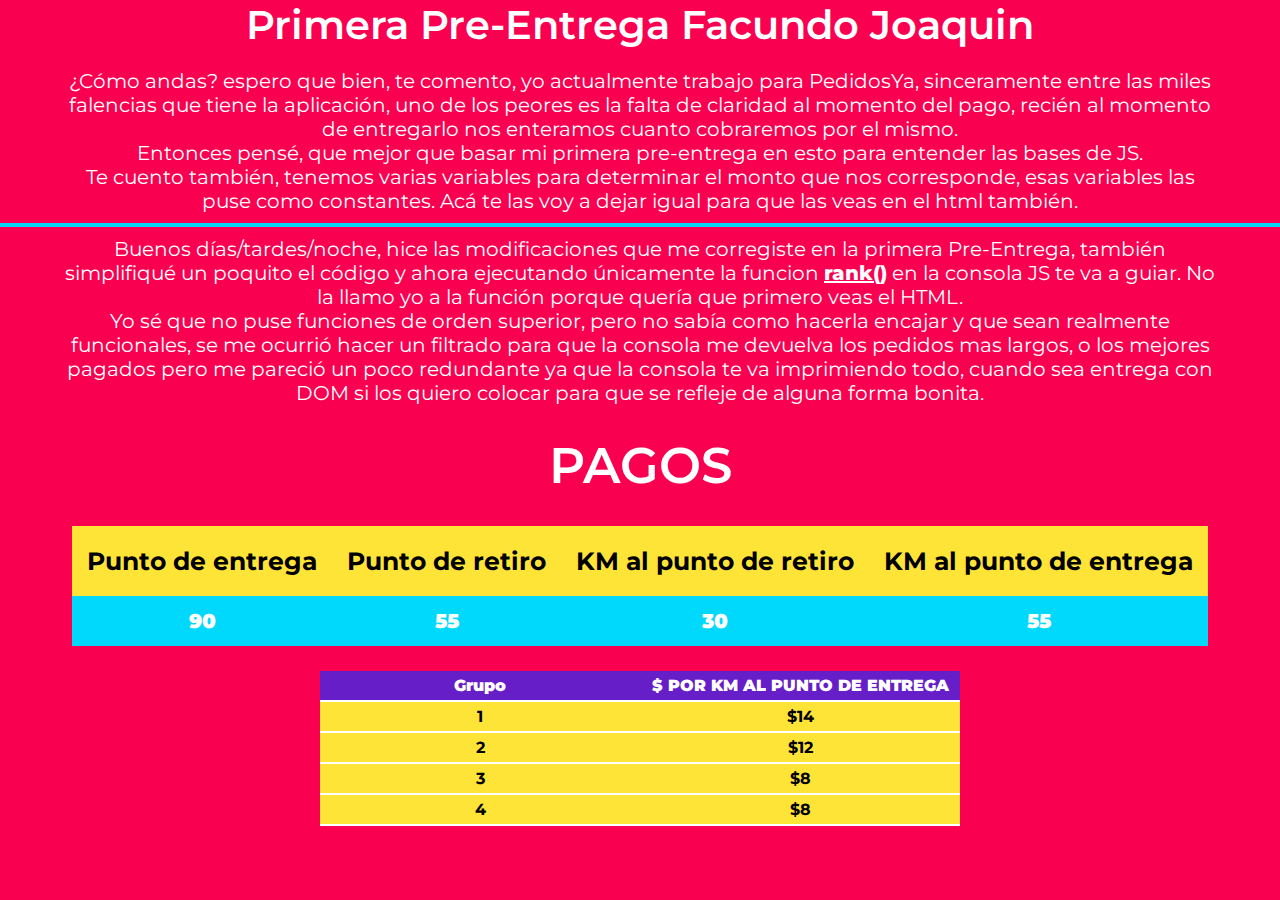
==== index.html @ cdb6c101 "Modifique el html" ====
<!DOCTYPE html>
<html lang="en">

<head>
    <meta charset="UTF-8">
    <meta http-equiv="X-UA-Compatible" content="IE=edge">
    <meta name="viewport" content="width=device-width, initial-scale=1.0">
    <title>1ra Pre-Entrega Joaquin Facundo</title>
    <link rel="preconnect" href="https://fonts.googleapis.com">
    <link rel="preconnect" href="https://fonts.gstatic.com" crossorigin>
    <link href="https://fonts.googleapis.com/css2?family=Montserrat&display=swap" rel="stylesheet">
    <link rel="stylesheet" href="/css/style.css">
    <script src="js/main.js"></script>
    <script src="js/objetos.js"></script>

</head>

<body>
    <header>
        <h1>Primera Pre-Entrega Facundo Joaquin</h1>
    </header>

    <body>
        <div class="explicacion">
            <p>¿Cómo andas? espero que bien, te comento, yo actualmente trabajo para PedidosYa, sinceramente entre las
                miles falencias que tiene la aplicación, uno de los peores es la falta de claridad al momento del pago,
                recién al momento de entregarlo nos enteramos cuanto cobraremos por el mismo. <br>
                Entonces pensé, que mejor que basar mi primera pre-entrega en esto para entender las bases de JS.</p>
            <p>Te cuento también, tenemos varias variables para determinar el monto que nos corresponde, esas variables
                las puse como constantes. Acá te las voy a dejar igual para que las veas en el html también.</p>
        </div>
        <div class="separador"></div>
        <div class="explicacion">
            <p>Buenos días/tardes/noche, hice las modificaciones que me corregiste en la primera Pre-Entrega, también simplifiqué un poquito el código y ahora ejecutando únicamente la funcion <span>rank()</span> en la consola JS te va a guiar. No la llamo yo a la función porque quería que primero veas el HTML. <br>
                Yo sé que no puse funciones de orden superior, pero no sabía como hacerla encajar y que sean realmente funcionales, se me ocurrió hacer un filtrado para que la consola me devuelva los pedidos mas largos, o los mejores pagados pero me pareció un poco redundante ya que la consola te va imprimiendo todo, cuando sea entrega con DOM si los quiero colocar para que se refleje de alguna forma bonita.</p>
    
                </div>
        </div>
        <h2>PAGOS</h2>
        <section class="valores">
            <div class="nombreValores">
                <div>
                    <p>Punto de entrega</p>
                </div>
                <p class="monto">90</p>
            </div>
            <div class="nombreValores">
                <div>
                    <p>Punto de retiro</p>
                </div>
                <p class="monto">55</p>
            </div>
            <div class="nombreValores">
                <div>
                    <p>KM al punto de retiro</p>
                </div>
                <p class="monto">30</p>
            </div>
            <div class="nombreValores">
                <div>
                    <p>KM al punto de entrega</p>
                </div>
                <p class="monto">55</p>
            </div>
        </section>
        
        <section class="grupos">
            <div>
                <p>Grupo</p>
                <p>$ POR KM AL PUNTO DE ENTREGA</p>
            </div>
            <div>
                <p>1</p>
                <p>$14</p>
            </div>
            <div>
                <p>2</p>
                <p>$12</p>
            </div>
            <div>
                <p>3</p>
                <p>$8</p>
            </div>
            <div>
                <p>4</p>
                <p>$8</p>
            </div>
        </section>
    </body>
</body>

</html>
---- css/style.css ----
* {
    margin: 0;
    padding: 0;
    box-sizing: border-box;
    background-color: #fa0050;
    font-family: 'Montserrat', sans-serif;
}
h1 {
    text-align: center;
    margin-bottom: 20px;
    color: #fff;
    font-size: 40px;
    font-weight: 600;
}
.explicacion {
    width: 90%;
    height: auto;
    margin: auto;
    color: #fff;
    font-size: 20px;
}
.explicacion p {
    text-align: center;
}
h2 {
    text-align: center;
    margin: 30px 0;
    font-size: 50px;
    font-weight: 600;
    color: #FFF;
}
.valores {
    display: flex;
    width: 100%;
    gap: 15px 0;
    justify-content: center;
}
.valores .nombreValores {
    display: flex;
    flex-direction: column;
    align-items: center;
    justify-content: center;
    gap: 25px 0 0 0;
}
.nombreValores div p{
    background-color: #ffe438;
    padding: 20px 15px;
    font-size: 25px;
    font-weight: 700;
}
.nombreValores .monto {
    background-color: #00d9fc;
    width: 100%;
    height: 50px;
    text-align: center;
    font-size: 20px;
    font-weight: 900;
    color: #FFF;
    display: flex;
    justify-content: center;
    align-items: center;
}
.grupos {
    display: flex;
    flex-direction: column;
    align-items: center;
    margin-top: 25px;
}
.grupos div {
    width: 50%;
    display: flex;
    flex-wrap: wrap;
}
.grupos div p {
    width: 50%;
    text-align: center;
    margin: 0;
    padding: 5px;
}
.grupos div p {
    background-color: #ffe438;
    font-weight: 700;
    color: #000;
    border-bottom: 2px solid #FFF;
}
.grupos div:first-child p {
    background-color: #661ec8;
    font-weight: 900;
    color: #FFF;
}
span {
    font-weight: 800;
    text-decoration: underline;
}

.separador {
    margin: 10px 0;
    height: 4px;
    width: 100%;
    background-color: #00d9fc;
}
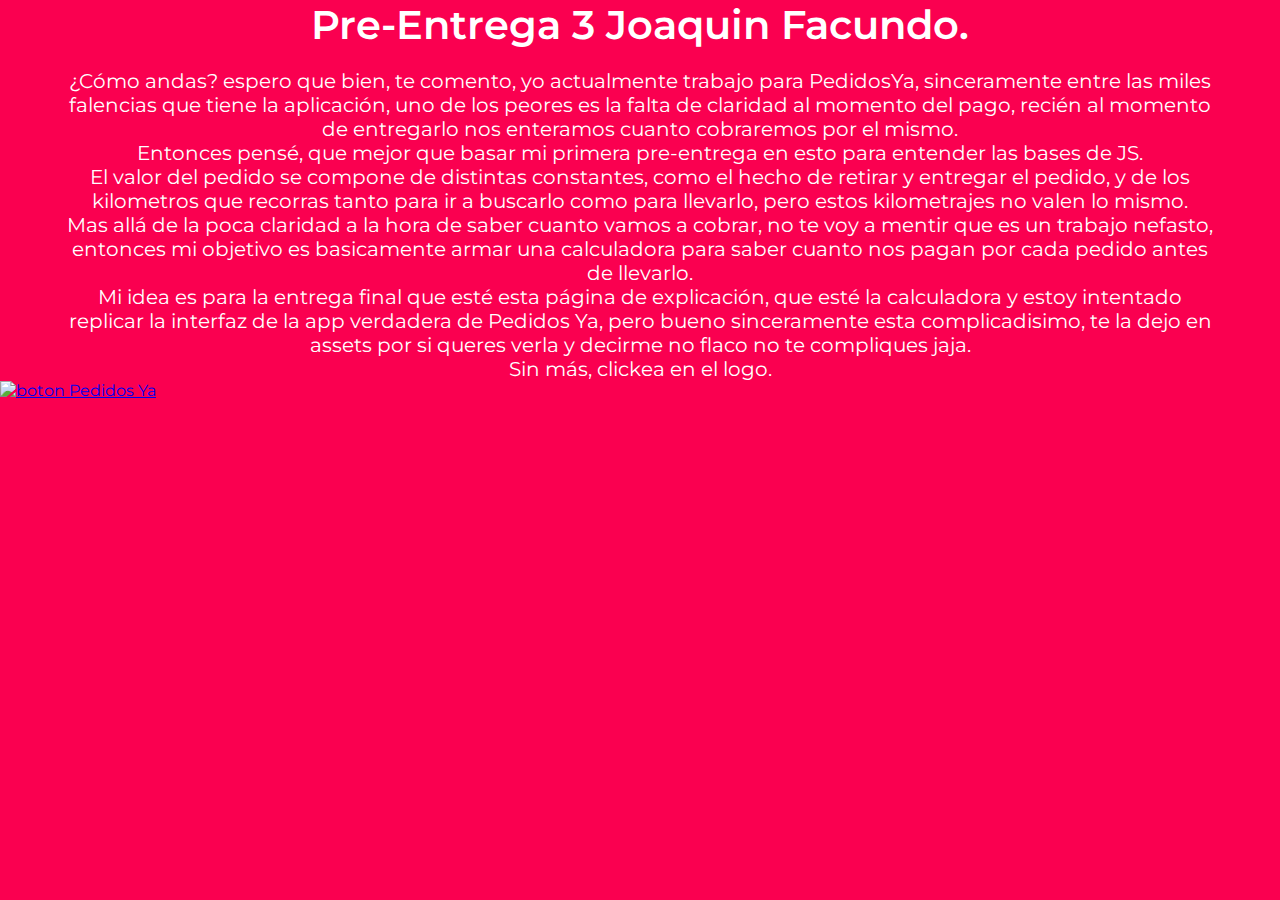
==== commit dc36638c: "Operadores avanzados" ====
--- a/index.html
+++ b/index.html
@@ -5,88 +5,35 @@
     <meta charset="UTF-8">
     <meta http-equiv="X-UA-Compatible" content="IE=edge">
     <meta name="viewport" content="width=device-width, initial-scale=1.0">
-    <title>1ra Pre-Entrega Joaquin Facundo</title>
+    <title>Document</title>
     <link rel="preconnect" href="https://fonts.googleapis.com">
     <link rel="preconnect" href="https://fonts.gstatic.com" crossorigin>
     <link href="https://fonts.googleapis.com/css2?family=Montserrat&display=swap" rel="stylesheet">
-    <link rel="stylesheet" href="/css/style.css">
-    <script src="js/main.js"></script>
-    <script src="js/objetos.js"></script>
-
+    <link rel="stylesheet" href="css/style.css">
+    <script defer src="js/templates.js"></script>
+    <script defer src="js/main.js"></script>
+    <script defer src="js/dom.js"></script>
 </head>
 
 <body>
-    <header>
-        <h1>Primera Pre-Entrega Facundo Joaquin</h1>
-    </header>
-
-    <body>
-        <div class="explicacion">
-            <p>¿Cómo andas? espero que bien, te comento, yo actualmente trabajo para PedidosYa, sinceramente entre las
-                miles falencias que tiene la aplicación, uno de los peores es la falta de claridad al momento del pago,
-                recién al momento de entregarlo nos enteramos cuanto cobraremos por el mismo. <br>
-                Entonces pensé, que mejor que basar mi primera pre-entrega en esto para entender las bases de JS.</p>
-            <p>Te cuento también, tenemos varias variables para determinar el monto que nos corresponde, esas variables
-                las puse como constantes. Acá te las voy a dejar igual para que las veas en el html también.</p>
-        </div>
-        <div class="separador"></div>
-        <div class="explicacion">
-            <p>Buenos días/tardes/noche, hice las modificaciones que me corregiste en la primera Pre-Entrega, también simplifiqué un poquito el código y ahora ejecutando únicamente la funcion <span>rank()</span> en la consola JS te va a guiar. No la llamo yo a la función porque quería que primero veas el HTML. <br>
-                Yo sé que no puse funciones de orden superior, pero no sabía como hacerla encajar y que sean realmente funcionales, se me ocurrió hacer un filtrado para que la consola me devuelva los pedidos mas largos, o los mejores pagados pero me pareció un poco redundante ya que la consola te va imprimiendo todo, cuando sea entrega con DOM si los quiero colocar para que se refleje de alguna forma bonita.</p>
-    
-                </div>
-        </div>
-        <h2>PAGOS</h2>
-        <section class="valores">
-            <div class="nombreValores">
-                <div>
-                    <p>Punto de entrega</p>
-                </div>
-                <p class="monto">90</p>
-            </div>
-            <div class="nombreValores">
-                <div>
-                    <p>Punto de retiro</p>
-                </div>
-                <p class="monto">55</p>
-            </div>
-            <div class="nombreValores">
-                <div>
-                    <p>KM al punto de retiro</p>
-                </div>
-                <p class="monto">30</p>
-            </div>
-            <div class="nombreValores">
-                <div>
-                    <p>KM al punto de entrega</p>
-                </div>
-                <p class="monto">55</p>
-            </div>
-        </section>
-        
-        <section class="grupos">
-            <div>
-                <p>Grupo</p>
-                <p>$ POR KM AL PUNTO DE ENTREGA</p>
-            </div>
-            <div>
-                <p>1</p>
-                <p>$14</p>
-            </div>
-            <div>
-                <p>2</p>
-                <p>$12</p>
-            </div>
-            <div>
-                <p>3</p>
-                <p>$8</p>
-            </div>
-            <div>
-                <p>4</p>
-                <p>$8</p>
-            </div>
-        </section>
-    </body>
+    <h1>
+        Pre-Entrega 3 Joaquin Facundo.
+    </h1>
+<main>
+    <div class="explicacion">
+        <p>¿Cómo andas? espero que bien, te comento, yo actualmente trabajo para PedidosYa, sinceramente entre las
+            miles falencias que tiene la aplicación, uno de los peores es la falta de claridad al momento del pago,
+            recién al momento de entregarlo nos enteramos cuanto cobraremos por el mismo. <br>
+            Entonces pensé, que mejor que basar mi primera pre-entrega en esto para entender las bases de JS.</p>
+        <p>El valor del pedido se compone de distintas constantes, como el hecho de retirar y entregar el pedido, y de los kilometros que recorras tanto para ir a buscarlo como para llevarlo, pero estos kilometrajes no valen lo mismo. <br>
+        Mas allá de la poca claridad a la hora de saber cuanto vamos a cobrar, no te voy a mentir que es un trabajo nefasto, entonces mi objetivo es basicamente armar una calculadora para saber cuanto nos pagan por cada pedido antes de llevarlo. <br>
+    Mi idea es para la entrega final que esté esta página de explicación, que esté la calculadora y estoy intentado replicar la interfaz de la app verdadera de Pedidos Ya, pero bueno sinceramente esta complicadisimo, te la dejo en assets por si queres verla y decirme no flaco no te compliques jaja. <br>
+Sin más, clickea en el logo.</p>
+    </div>
+    <div class="logo">
+        <a href="calculadora.html"><img src="assets/peya.png" class="peya" alt="boton Pedidos Ya"></a>
+    </div>
+</main>
 </body>
 
 </html>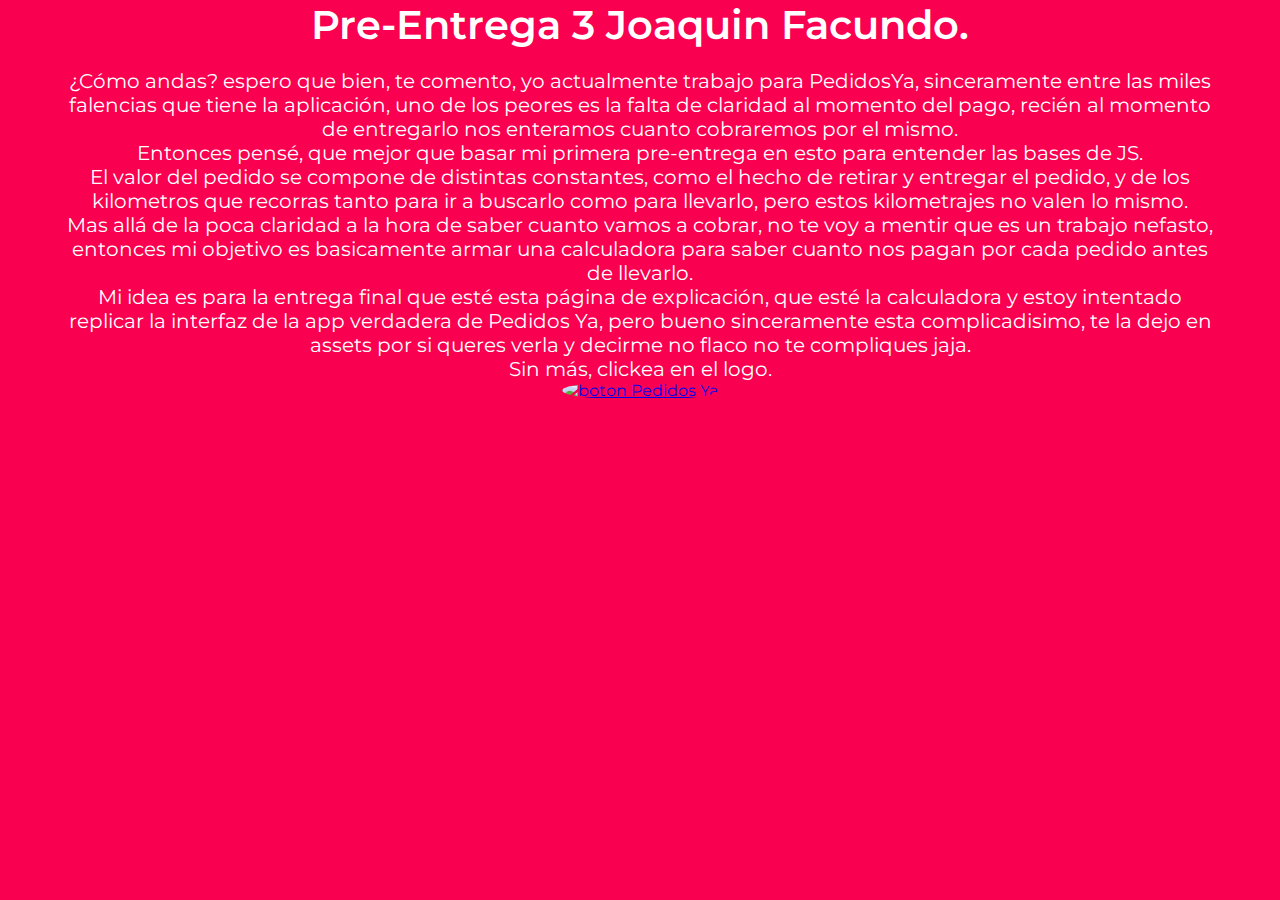
==== commit 45e030c7: "alertas agregadas" ====
--- a/index.html
+++ b/index.html
@@ -10,8 +10,10 @@
     <link rel="preconnect" href="https://fonts.gstatic.com" crossorigin>
     <link href="https://fonts.googleapis.com/css2?family=Montserrat&display=swap" rel="stylesheet">
     <link rel="stylesheet" href="css/style.css">
-    <script defer src="js/templates.js"></script>
-    <script defer src="js/main.js"></script>
+    <link rel="stylesheet" type="text/css" href="https://cdn.jsdelivr.net/npm/toastify-js/src/toastify.min.css">
+    <script defer type="text/javascript" src="https://cdn.jsdelivr.net/npm/toastify-js"></script>
+    <script src="js/templates.js"></script>
+    <script src="js/main.js"></script>
     <script defer src="js/dom.js"></script>
 </head>
 
--- a/css/style.css
+++ b/css/style.css
@@ -2,8 +2,10 @@
     margin: 0;
     padding: 0;
     box-sizing: border-box;
+    font-family: 'Montserrat', sans-serif;
+}
+header , body {
     background-color: #fa0050;
-    font-family: 'Montserrat', sans-serif;
 }
 h1 {
     text-align: center;
@@ -99,3 +101,144 @@
     width: 100%;
     background-color: #00d9fc;
 }
+
+
+form  {
+    display: flex;
+    flex-direction: column;
+    align-items: center;
+}
+.input-name , .input-rnk {
+    width: 300px;
+    height: 30px;
+    background-color: #FFF;
+    margin: 5px 0;
+    border-radius: 5px;
+    outline: none;
+}
+.input-btn {
+    width: 150px;
+    height: 20px;
+    background-color: #00d9fc;
+}
+
+.pedidos {
+    height: 200px;
+    width: 200px;
+    background-color: #fa0050;
+    border: 5px solid #00d9fc;
+    display: flex;
+    flex-direction: column;
+    align-items: center;
+    justify-content: center;
+    gap: 35px;
+    border-radius: 10px;
+}
+.pedidos p {
+    background-color: #fa0050;
+    font-family: 'Montserrat', sans-serif;
+    color: #000;
+    font-weight: 600;
+    ;
+
+}
+
+.km-entrega , .km-retiro {
+    width: 300px;
+    height: 30px;
+    background-color: #FFF;
+    margin: 5px 0;
+    border-radius: 5px;
+    outline: none;
+}
+.ocultar {
+    display: none;
+    transition: 1s;
+}
+
+.pedido-btn {
+    width: 150px;
+    height: 20px;
+    background-color: #00d9fc;
+}
+
+
+.pagos {
+    display: flex;
+    justify-content: center;
+    flex-direction: column;
+}
+.section-pedidos {
+    margin: 20px 0;
+}
+.tabla-pedidos {
+    display: flex;
+    justify-content: center;
+    align-items: center;
+    gap: 35px;
+    background-color: #661ec8;
+    width: auto;
+    height: 25px;
+}
+
+.tabla-pedidos p {
+    background-color: #661ec8;
+    color: #FFF;
+    font-weight: 600;
+}
+
+.pedidos-realizados {
+    display: flex;
+    justify-content: center;
+    align-items: center;
+    gap: 35px;
+    background-color: #ffe438;
+    height: 25px;
+    border: 1px solid #fff;
+}
+
+.pedidos-realizados p{
+    background-color: #ffe438;
+    color: #000;
+    font-weight: 600;
+}
+
+.tabla-pedidos p:first-child , .tabla-pedidos p:nth-child(2) , .tabla-pedidos p:last-child {
+    width: 33%;
+    text-align: center;
+}
+
+.pedidos-realizados p:first-child , .pedidos-realizados p:nth-child(2) , .pedidos-realizados p:last-child {
+    width: 33%;
+    text-align: center;
+}
+
+.borrarPedidos {
+    width: 200px;
+    height: 50px;
+    display: flex;
+    justify-content: center;
+    align-items: center;
+    background-color: #661ec8;
+    border-radius: 5px;
+    margin-top: 10px;
+    margin-left: 50px;
+    cursor: pointer;
+}
+.borrarPedidos p {
+    background-color: #661ec8;
+    color: #FFF;
+    font-weight: 600;
+    text-align: center;
+}
+
+.logo , .logo img {
+    width: 200px;
+    height: 200px;
+    border-radius: 50%;
+}
+.logo {
+    width: auto;
+    display: flex;
+    justify-content: center;
+}
